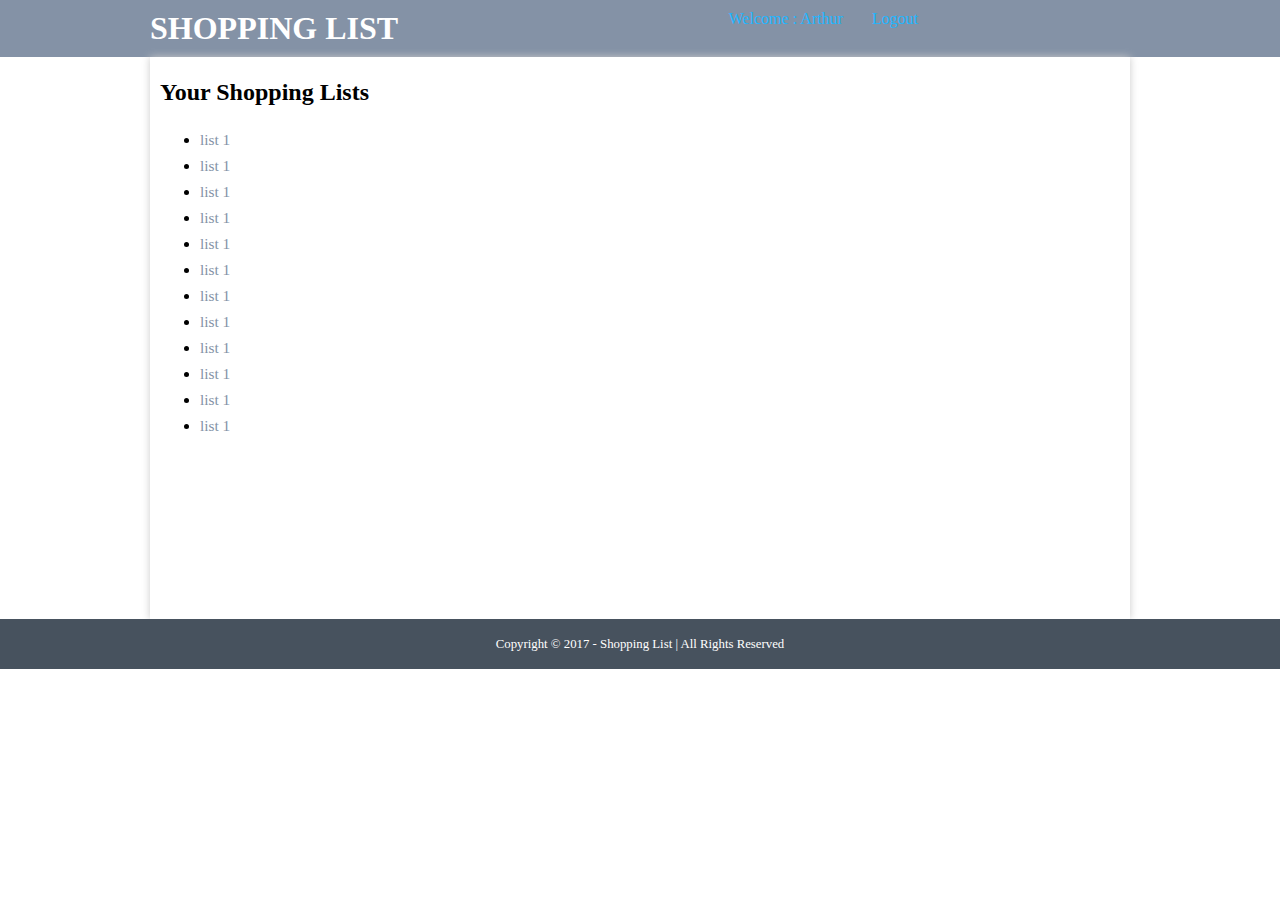
==== UI/index.html @ 954f8b44 "switching to scss for styling and improved styles" ====
<!DOCTYPE html>
<html lang="en">
<head> 
	<meta charset="utf-8"> 
	<title>SHOPPING LIST</title> 
	<link href="css/style.css" rel="stylesheet">		
</head>
<body>
    <div class="header-wrapper"><header id="navigation"> 
        <div class="left"><h1>SHOPPING LIST</h1></div>
                        <div class="right">
						<ul> 
                            <li><a href="#">Welcome : Arthur</a></li> 
							<li><a href="#">Logout</a></li> 
						</ul> 
        </div>
    </header> 
    </div>
    <div id='center'>
	<section id="content" >
        <h2>Your Shopping Lists</h2>
        <ul class="list"> 
                <li><a href="#">list 1</a></li> 
                <li><a href="#">list 1</a></li> 
                <li><a href="#">list 1</a></li> 
                <li><a href="#">list 1</a></li> 
                <li><a href="#">list 1</a></li> 
                <li><a href="#">list 1</a></li> 
                <li><a href="#">list 1</a></li> 
                <li><a href="#">list 1</a></li>
                <li><a href="#">list 1</a></li> 
                <li><a href="#">list 1</a></li> 
                <li><a href="#">list 1</a></li> 
                <li><a href="#">list 1</a></li> 
				</ul> 
        
</section>
        
    </div>
<footer id="footer"> 
		<div id="center"> 
			<div class="text-center"> 
				<p>Copyright &copy; 2017 - <a href="#home">Shopping List</a> | All Rights Reserved</p> 
			</div> 
		</div> 
	</footer>

</body>
</html>
---- UI/css/style.css ----
@font-face {
  font-family: 'opensans';
  src: url("fonts/opensans-regular-webfont.eot");
  src: url("fonts/opensans-regular-webfont.eot?#iefix") format("embedded-opentype"), url("fonts/opensans-regular-webfont.woff") format("woff"), url("fonts/opensans-regular-webfont.ttf") format("truetype"), url("fonts/opensans-regular-webfont.svg#open_sansregular") format("svg");
  font-weight: normal;
  font-style: normal; }
@font-face {
  font-family: 'opensans-semibold';
  src: url("fonts/opensans-semibold-webfont.eot");
  src: url("fonts/opensans-semibold-webfont.eot?#iefix") format("embedded-opentype"), url("fonts/opensans-semibold-webfont.woff") format("woff"), url("fonts/opensans-semibold-webfont.ttf") format("truetype"), url("fonts/opensans-semibold-webfont.svg#open_sanssemibold") format("svg");
  font-weight: normal;
  font-style: normal; }
@font-face {
  font-family: 'opensans-extrabold';
  src: url("fonts/opensans-extrabold-webfont.eot");
  src: url("fonts/opensans-extrabold-webfont.eot?#iefix") format("embedded-opentype"), url("fonts/opensans-extrabold-webfont.woff") format("woff"), url("fonts/opensans-extrabold-webfont.ttf") format("truetype"), url("fonts/opensans-extrabold-webfont.svg#open_sansextrabold") format("svg");
  font-weight: normal;
  font-style: normal; }
* {
  margin: 0;
  padding: 0; }

h1 {
  font-family: opensans-extrabold;
  color: #fff; }

h2 {
  margin: 2px 10px;
  font-family: opensans-semibold; }

p {
  margin: 5px 8px;
  line-height: 20px;
  font-family: opensans;
  font-size: 80%; }

a {
  text-decoration: none; }

#center, header {
  width: 980px;
  margin: 0 auto; }

.header-wrapper {
  background: #8492A6; }

header {
  clear: both;
  overflow: auto;
  padding: 10px 0; }

header .left {
  width: 40%;
  float: left; }
header .right {
  width: 60%;
  float: right; }
header .right ul {
  text-align: center; }
  header .right ul li {
    display: inline-block;
    margin-right: 25px; }
    header .right ul li a {
      color: #1fb6ff; }

#content {
  clear: both;
  background: url(../images/list.png) no-repeat right;
  background-position: 512px 0px;
  height: 522px;
  padding: 20px 0;
  box-shadow: 0px 0px 8px #cacaca; }

#content-item {
  background: url(../images/list-item.png) no-repeat right;
  background-position: 512px 0px;
  height: 522px;
  padding: 20px 0;
  box-shadow: 0px 0px 8px #cacaca; }

#content-item .list, #content .list {
  padding-left: 50px;
  padding-top: 15px; }
  #content-item .list li, #content .list li {
    margin: 8px 0; }
    #content-item .list li a, #content .list li a {
      color: #8492A6;
      font-family: opensans;
      font-size: 96%; }

.form-wrapper {
  background: url(../images/cart.jpg) no-repeat center;
  height: 640px; }

#login, #signup {
  width: 70%;
  margin: 0 auto;
  border: 25px solid #8492A6;
  border-radius: 20px;
  padding: 35px 10px;
  background: #fff;
  position: relative;
  top: 140px; }
  #login h2, #login p, #signup h2, #signup p {
    text-align: center; }
  #login a, #signup a {
    color: #1fb6ff; }
  #login input, #signup input {
    padding: 10px 8px;
    width: 200px;
    border: 1px solid #8492A6;
    border-radius: 5px;
    margin-left: 11px;
    color: #fff;
    margin-top: 18px; }
  #login #btn, #signup #btn {
    border: 1px solid #8492A6;
    background: #47525E; }

#signup {
  width: 42%;
  margin-bottom: 18px;
  margin-top: 5px;
  top: 72px;
  left: 48px; }
  #signup input {
    width: 200px;
    margin-bottom: 18px;
    margin-top: 5px;
    display: block;
    margin: 20px auto; }
  #signup #btn {
    background: #47525E; }

footer {
  padding: 10px 0;
  background: #47525E; }
  footer .text-center p {
    text-align: center;
    color: #fff; }
    footer .text-center p a {
      color: #fff; }

/*# sourceMappingURL=style.css.map */
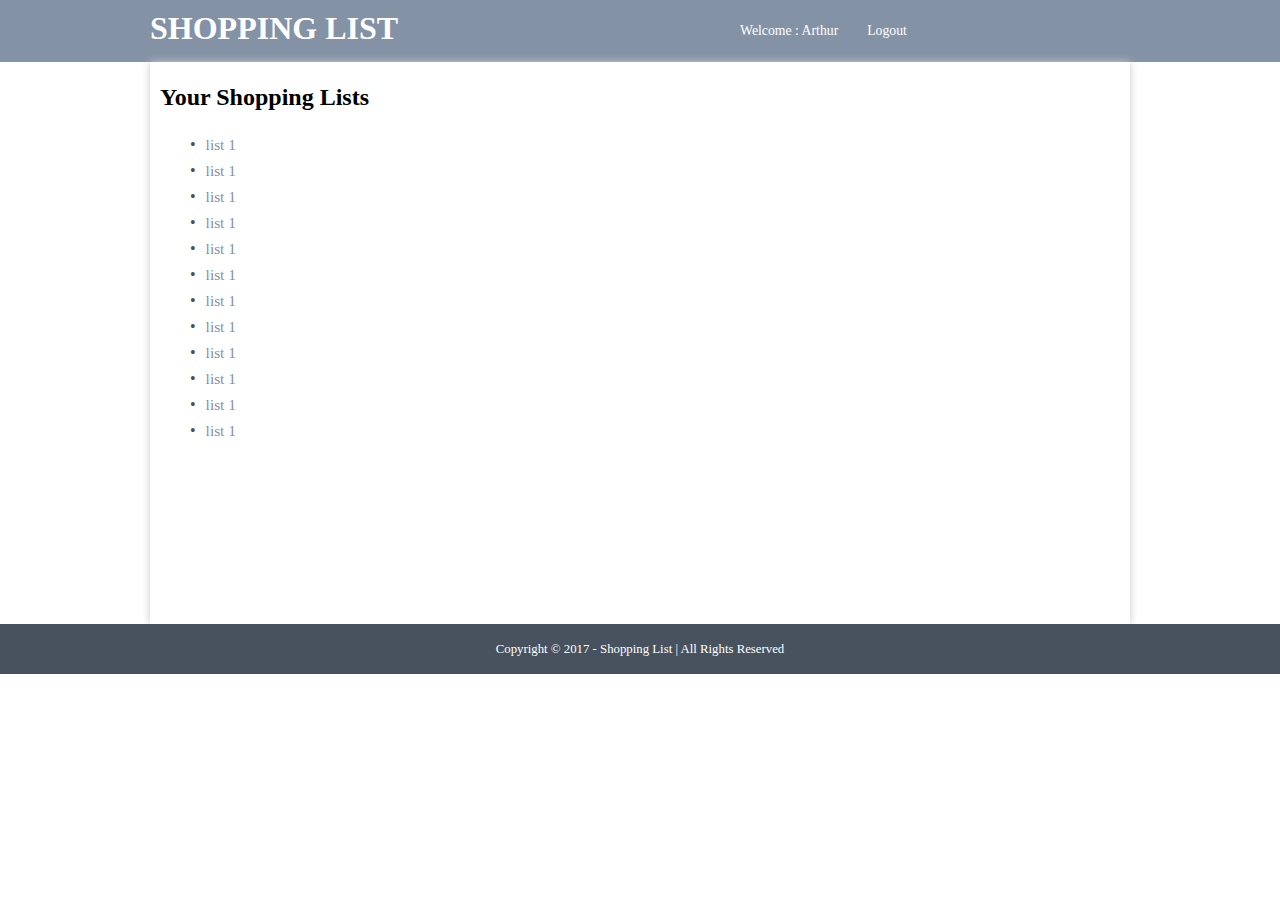
==== commit b37d51f8: "improved styles" ====
--- a/UI/index.html
+++ b/UI/index.html
@@ -8,11 +8,11 @@
 <body>
     <div class="header-wrapper"><header id="navigation"> 
         <div class="left"><h1>SHOPPING LIST</h1></div>
-                        <div class="right">
-						<ul> 
-                            <li><a href="#">Welcome : Arthur</a></li> 
-							<li><a href="#">Logout</a></li> 
-						</ul> 
+            <div class="right">
+                <ul> 
+                    <li><a href="#">Welcome : Arthur</a></li> 
+                    <li><a href="#">Logout</a></li> 
+                </ul> 
         </div>
     </header> 
     </div>
@@ -34,8 +34,7 @@
                 <li><a href="#">list 1</a></li> 
 				</ul> 
         
-</section>
-        
+</section>   
     </div>
 <footer id="footer"> 
 		<div id="center"> 
--- a/UI/css/style.css
+++ b/UI/css/style.css
@@ -1,3 +1,4 @@
+@charset "UTF-8";
 @font-face {
   font-family: 'opensans';
   src: url("fonts/opensans-regular-webfont.eot");
@@ -59,9 +60,14 @@
   text-align: center; }
   header .right ul li {
     display: inline-block;
-    margin-right: 25px; }
+    margin-right: 25px;
+    padding: 13px 0;
+    font-family: opensans;
+    font-size: 86%; }
     header .right ul li a {
-      color: #1fb6ff; }
+      color: #fff; }
+      header .right ul li a:hover {
+        color: #1fb6ff; }
 
 #content {
   clear: both;
@@ -73,20 +79,28 @@
 
 #content-item {
   background: url(../images/list-item.png) no-repeat right;
-  background-position: 512px 0px;
+  background-position: 510px 62px;
   height: 522px;
   padding: 20px 0;
-  box-shadow: 0px 0px 8px #cacaca; }
+  box-shadow: 0px 0px 9px #cacaca; }
 
 #content-item .list, #content .list {
   padding-left: 50px;
-  padding-top: 15px; }
+  padding-top: 15px;
+  list-style: none; }
   #content-item .list li, #content .list li {
     margin: 8px 0; }
+    #content-item .list li:before, #content .list li:before {
+      content: "•";
+      color: #47525E;
+      position: relative;
+      left: -10px; }
     #content-item .list li a, #content .list li a {
       color: #8492A6;
       font-family: opensans;
       font-size: 96%; }
+      #content-item .list li a:hover, #content .list li a:hover {
+        color: #1fb6ff; }
 
 .form-wrapper {
   background: url(../images/cart.jpg) no-repeat center;
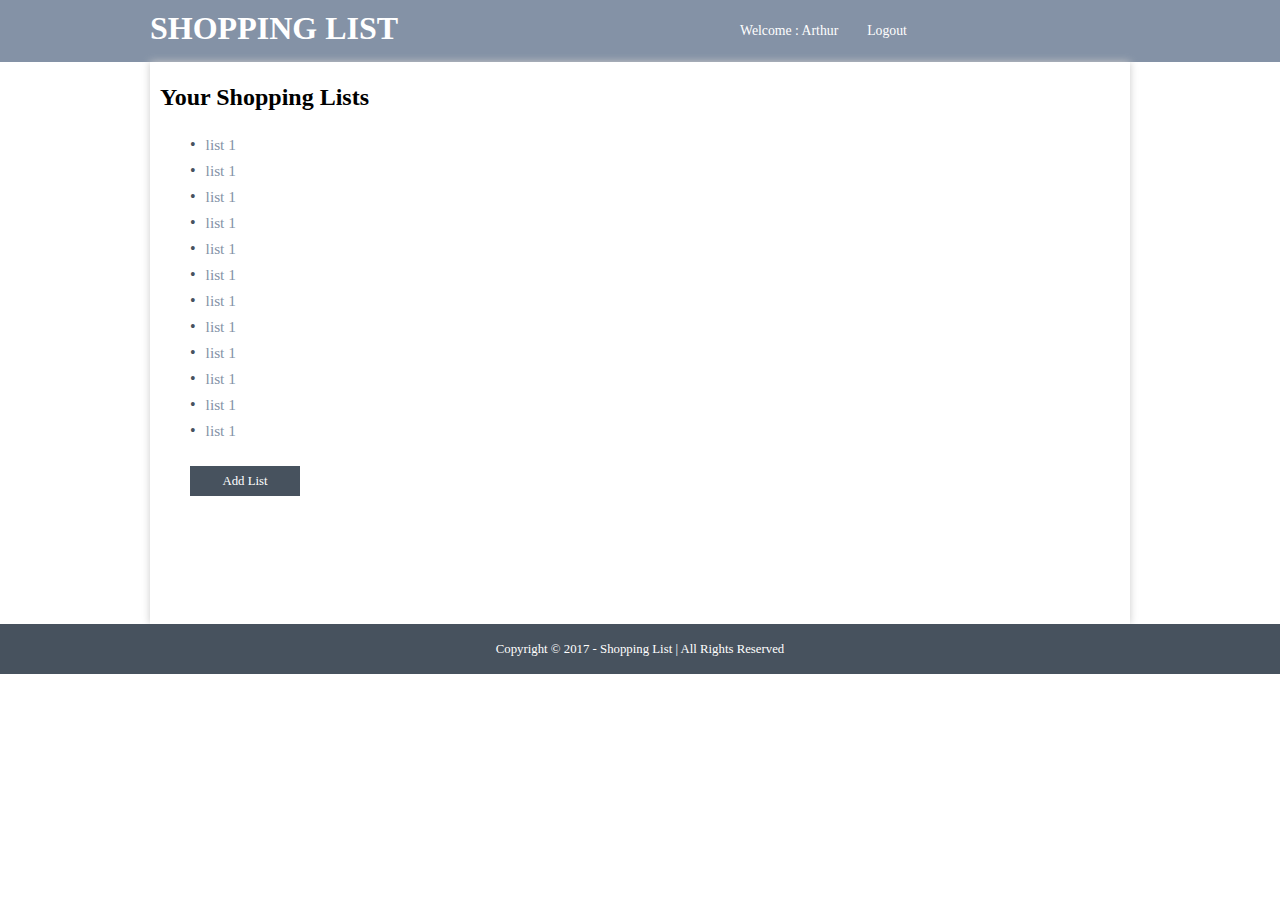
==== commit 265f3f45: "updated styles for layouts" ====
--- a/UI/index.html
+++ b/UI/index.html
@@ -34,6 +34,9 @@
                 <li><a href="#">list 1</a></li> 
 				</ul> 
         
+        <div class="add">
+               <p><a href="#">Add List</a></p>
+        </div>
 </section>   
     </div>
 <footer id="footer"> 
--- a/UI/css/style.css
+++ b/UI/css/style.css
@@ -102,6 +102,18 @@
       #content-item .list li a:hover, #content .list li a:hover {
         color: #1fb6ff; }
 
+.add p {
+  margin-left: 40px;
+  width: 100px;
+  text-align: center;
+  padding: 5px;
+  background: #47525E;
+  margin-top: 26px; }
+  .add p a {
+    color: #fff; }
+    .add p a:hover {
+      color: #1fb6ff; }
+
 .form-wrapper {
   background: url(../images/cart.jpg) no-repeat center;
   height: 640px; }
